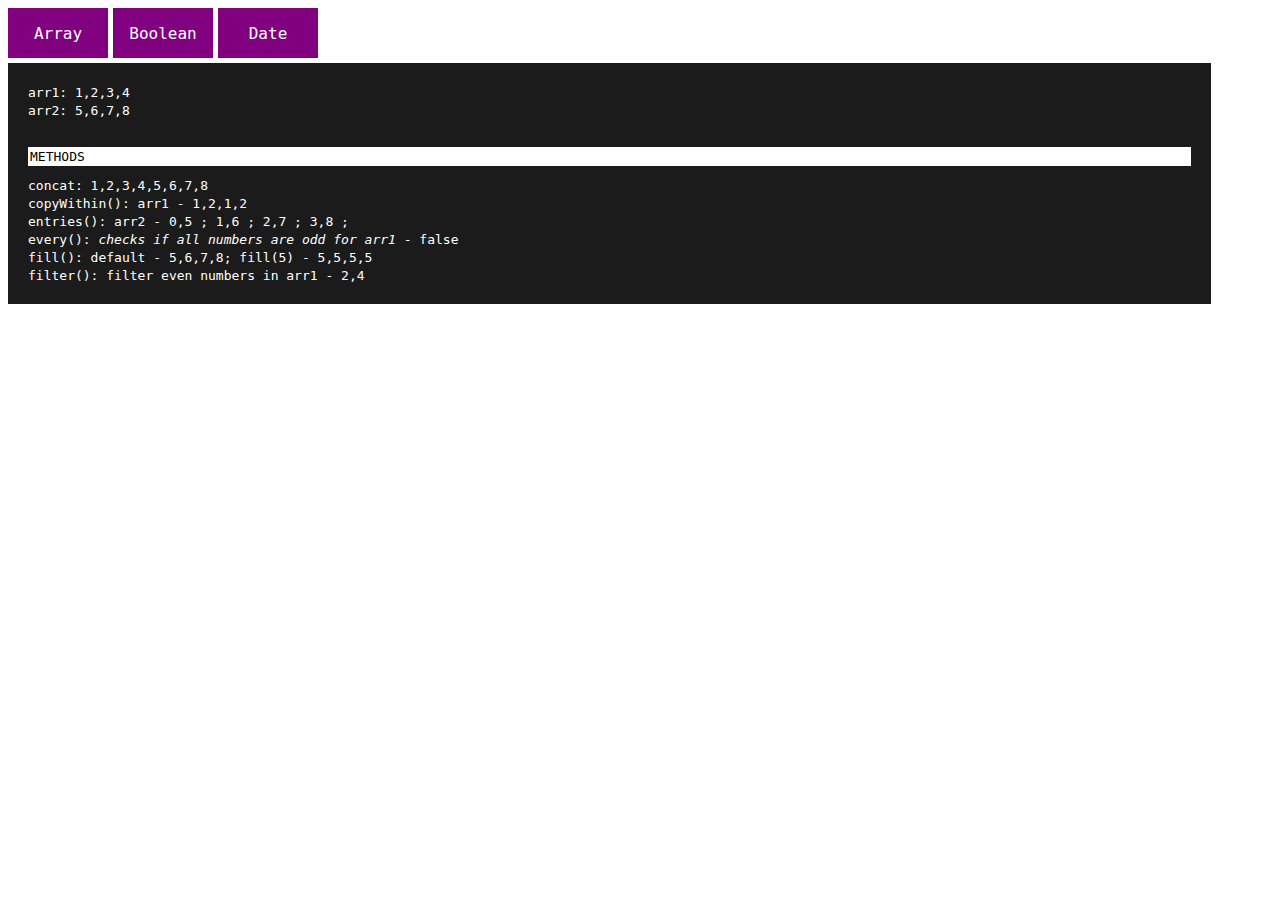
==== array.html @ fee3fab4 "array" ====
<!DOCTYPE html>
<html lang="en" dir="ltr">
  <head>
    <link rel="stylesheet" type="text/css" href="style.css"></link>
    <meta charset="utf-8">
    <title>JS basics</title>
  </head>
  <body>
    <div id="menu"></div>
    <div id="content">
      <span id="defaultData" class="txt">Hi please choose <br></span>
      <div id="title" class="txt" style="text-align:left; padding:2px; margin:10px 0px; color:black; background:white;">
        <br></div>
      <span id="methods" class="txt"></span>
    </div>
    <script type="text/javascript" src="main.js"></script>    
    <script type="text/javascript" src="methods/array.js"></script>
  </body>
</html>
---- style.css ----
.btn {
  width: 100px;
  border: none;
  background-color: purple;
  height: 50px;
  font-size: 16px;
  color: white;
  margin: 0px 5px 5px 0;
  font-family: monospace;
}

.btn:hover {
  background-color: #440244;
}

#content {
  width: 92%;
  height: 90%;
  background: #1b1b1b;
  padding: 20px;
}

.txt {
  color: white;
  font-family: monospace;
}
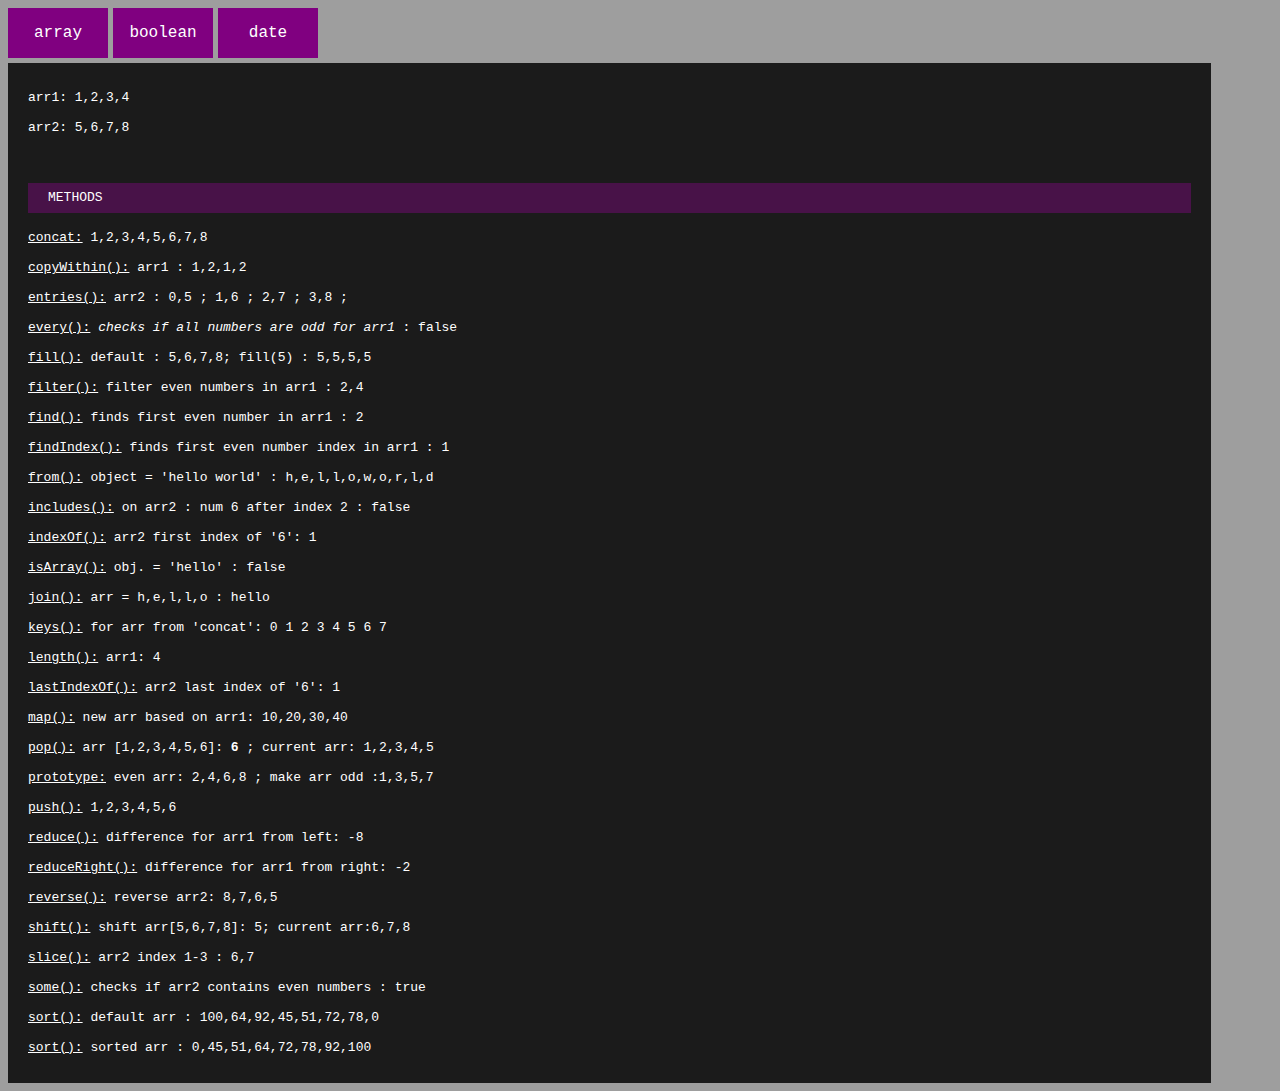
==== commit 75afd37c: "array" ====
--- a/array.html
+++ b/array.html
@@ -9,11 +9,11 @@
     <div id="menu"></div>
     <div id="content">
       <span id="defaultData" class="txt">Hi please choose <br></span>
-      <div id="title" class="txt" style="text-align:left; padding:2px; margin:10px 0px; color:black; background:white;">
+      <div id="title" class="txt">
         <br></div>
       <span id="methods" class="txt"></span>
     </div>
-    <script type="text/javascript" src="main.js"></script>    
+    <script type="text/javascript" src="main.js"></script>
     <script type="text/javascript" src="methods/array.js"></script>
   </body>
 </html>
--- a/style.css
+++ b/style.css
@@ -1,3 +1,5 @@
+body {background: #9e9e9e;}
+
 .btn {
   width: 100px;
   border: none;
@@ -9,10 +11,18 @@
   font-family: monospace;
 }
 
-.btn:hover {
+.btn:active, .btn:hover {
   background-color: #440244;
 }
 
+#title {
+  text-align:left;
+  padding:0px 20px;
+  margin:10px 0px;
+  color:white;
+  background:#481248;
+
+}
 #content {
   width: 92%;
   height: 90%;
@@ -22,5 +32,5 @@
 
 .txt {
   color: white;
-  font-family: monospace;
+  font-family: monospace; line-height:30px;
 }
